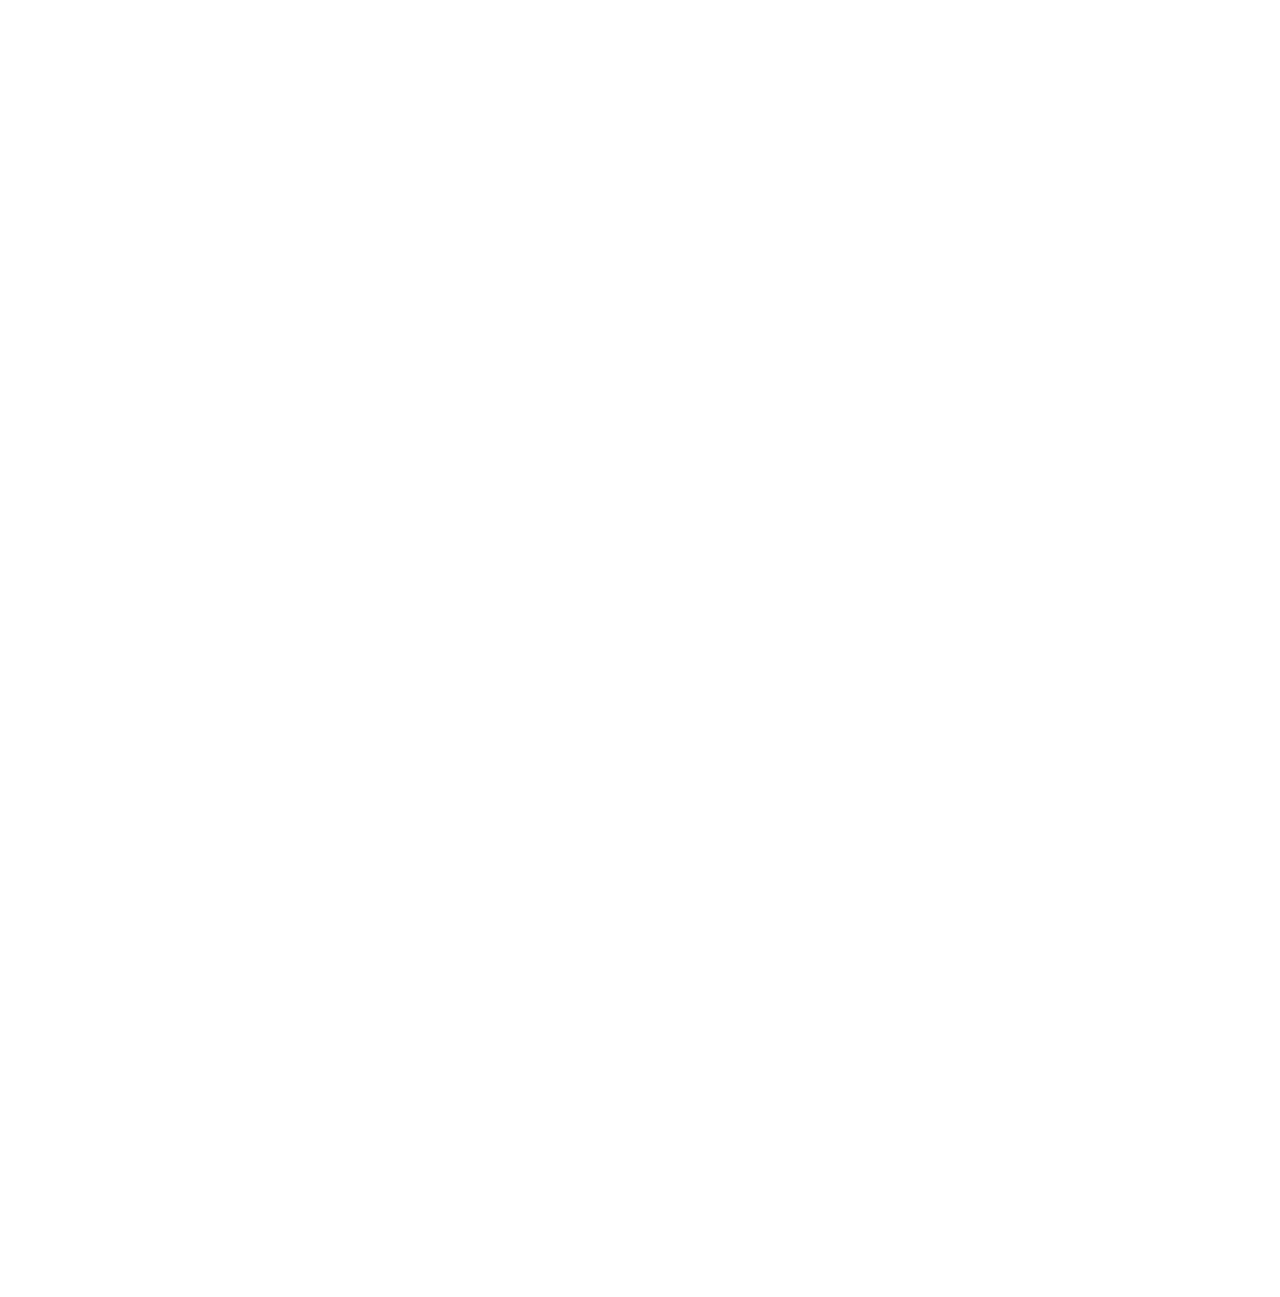
==== index.html @ 66e06966 "updated name" ====
<!DOCTYPE html>
<html>
<head>
 <meta http-equiv="Cache-Control" content="no-cache, no-store, must-revalidate" />
 <meta http-equiv="Pragma" content="no-cache" />
 <meta http-equiv="Expires" content="0" />
 <meta http-equiv="refresh" content="0; url=doggo.html#home-page">
</head>
<body>
 <!-- this is a placeholder redirecting to doggo.html#home-page -->
<script src="https://animaapp.s3.amazonaws.com/static/restart-btn.min.js"></script>
</body>
</html>
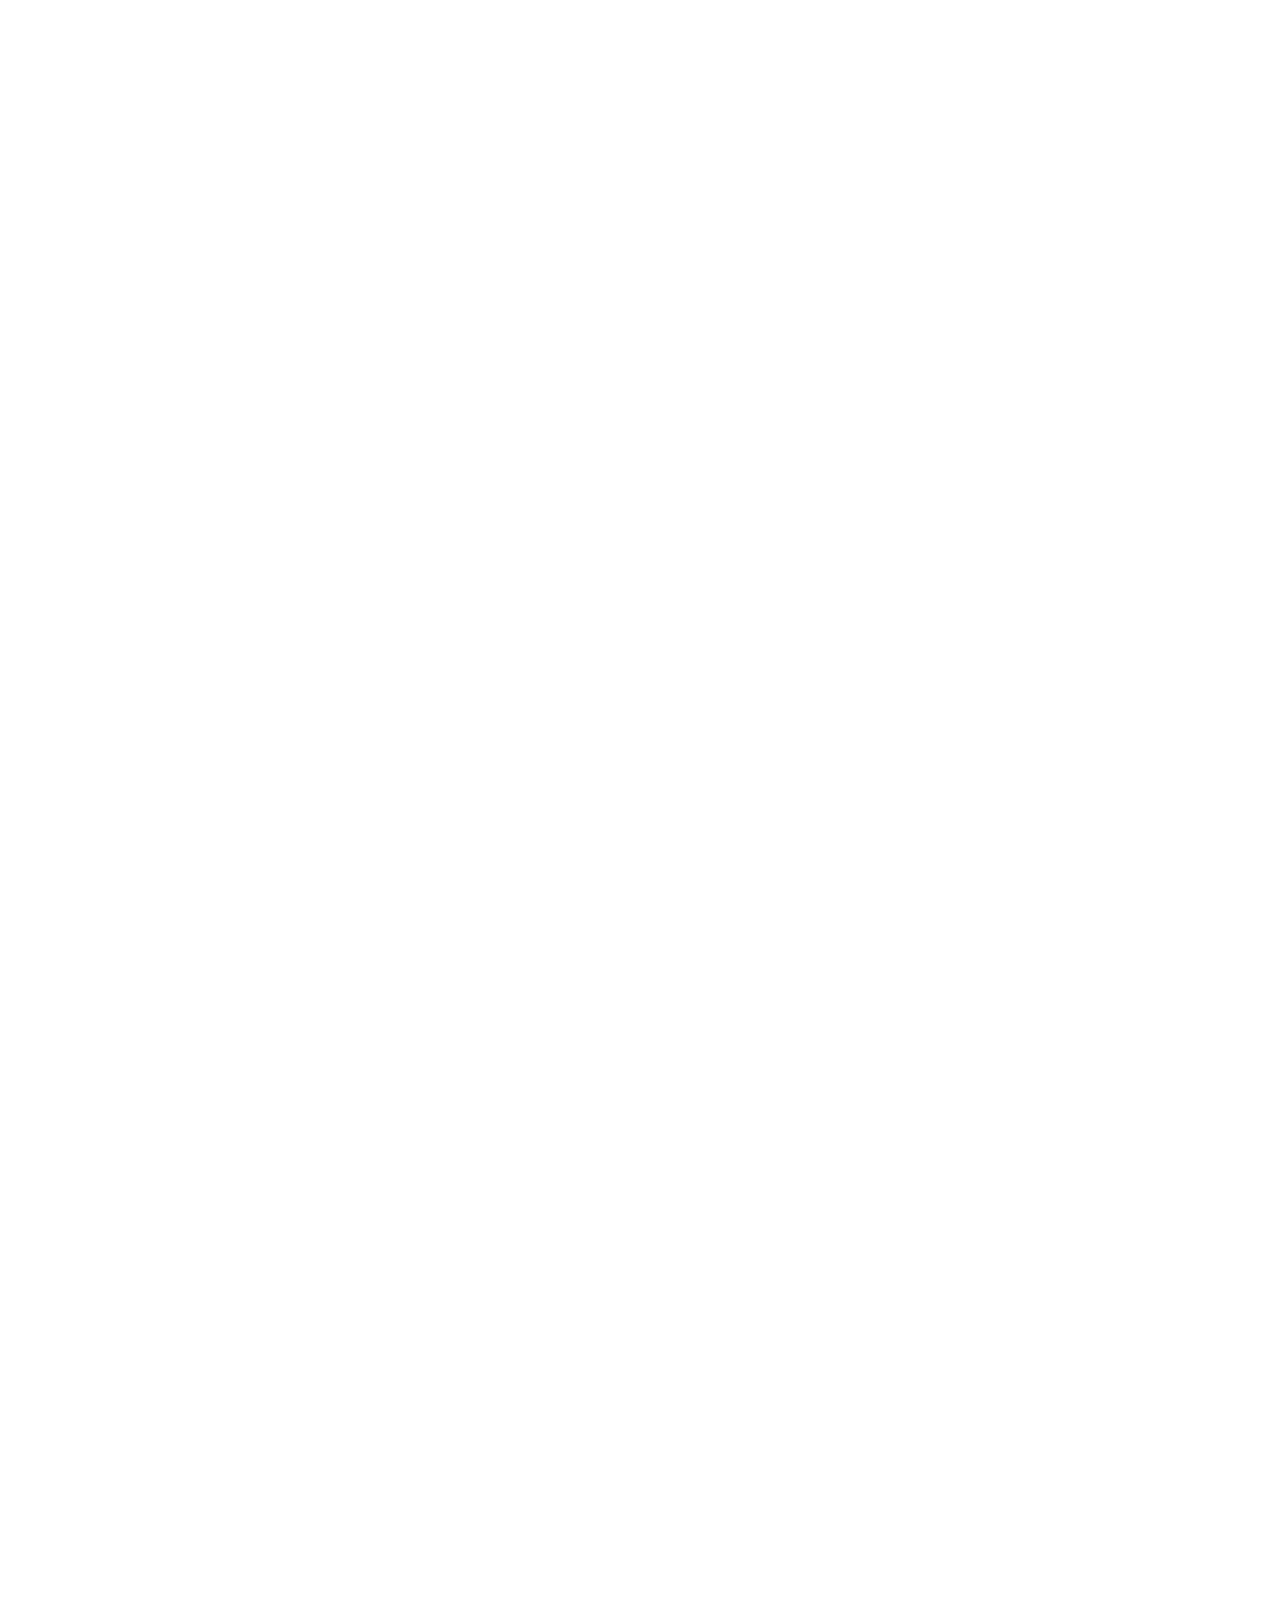
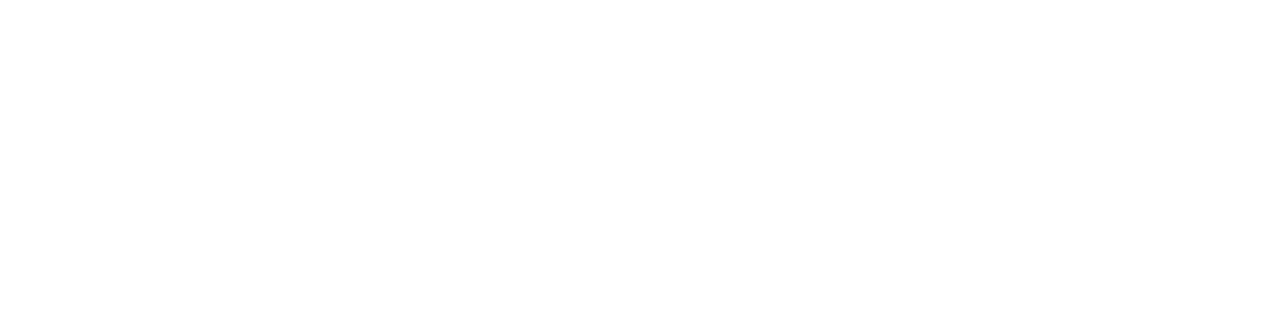
==== commit c742862c: "rename" ====
--- a/index.html
+++ b/index.html
@@ -4,10 +4,10 @@
  <meta http-equiv="Cache-Control" content="no-cache, no-store, must-revalidate" />
  <meta http-equiv="Pragma" content="no-cache" />
  <meta http-equiv="Expires" content="0" />
- <meta http-equiv="refresh" content="0; url=doggo.html#home-page">
+ <meta http-equiv="refresh" content="0; url=work.html#home-page">
 </head>
 <body>
- <!-- this is a placeholder redirecting to doggo.html#home-page -->
+ <!-- this is a placeholder redirecting to work.html#home-page -->
 <script src="https://animaapp.s3.amazonaws.com/static/restart-btn.min.js"></script>
 </body>
 </html>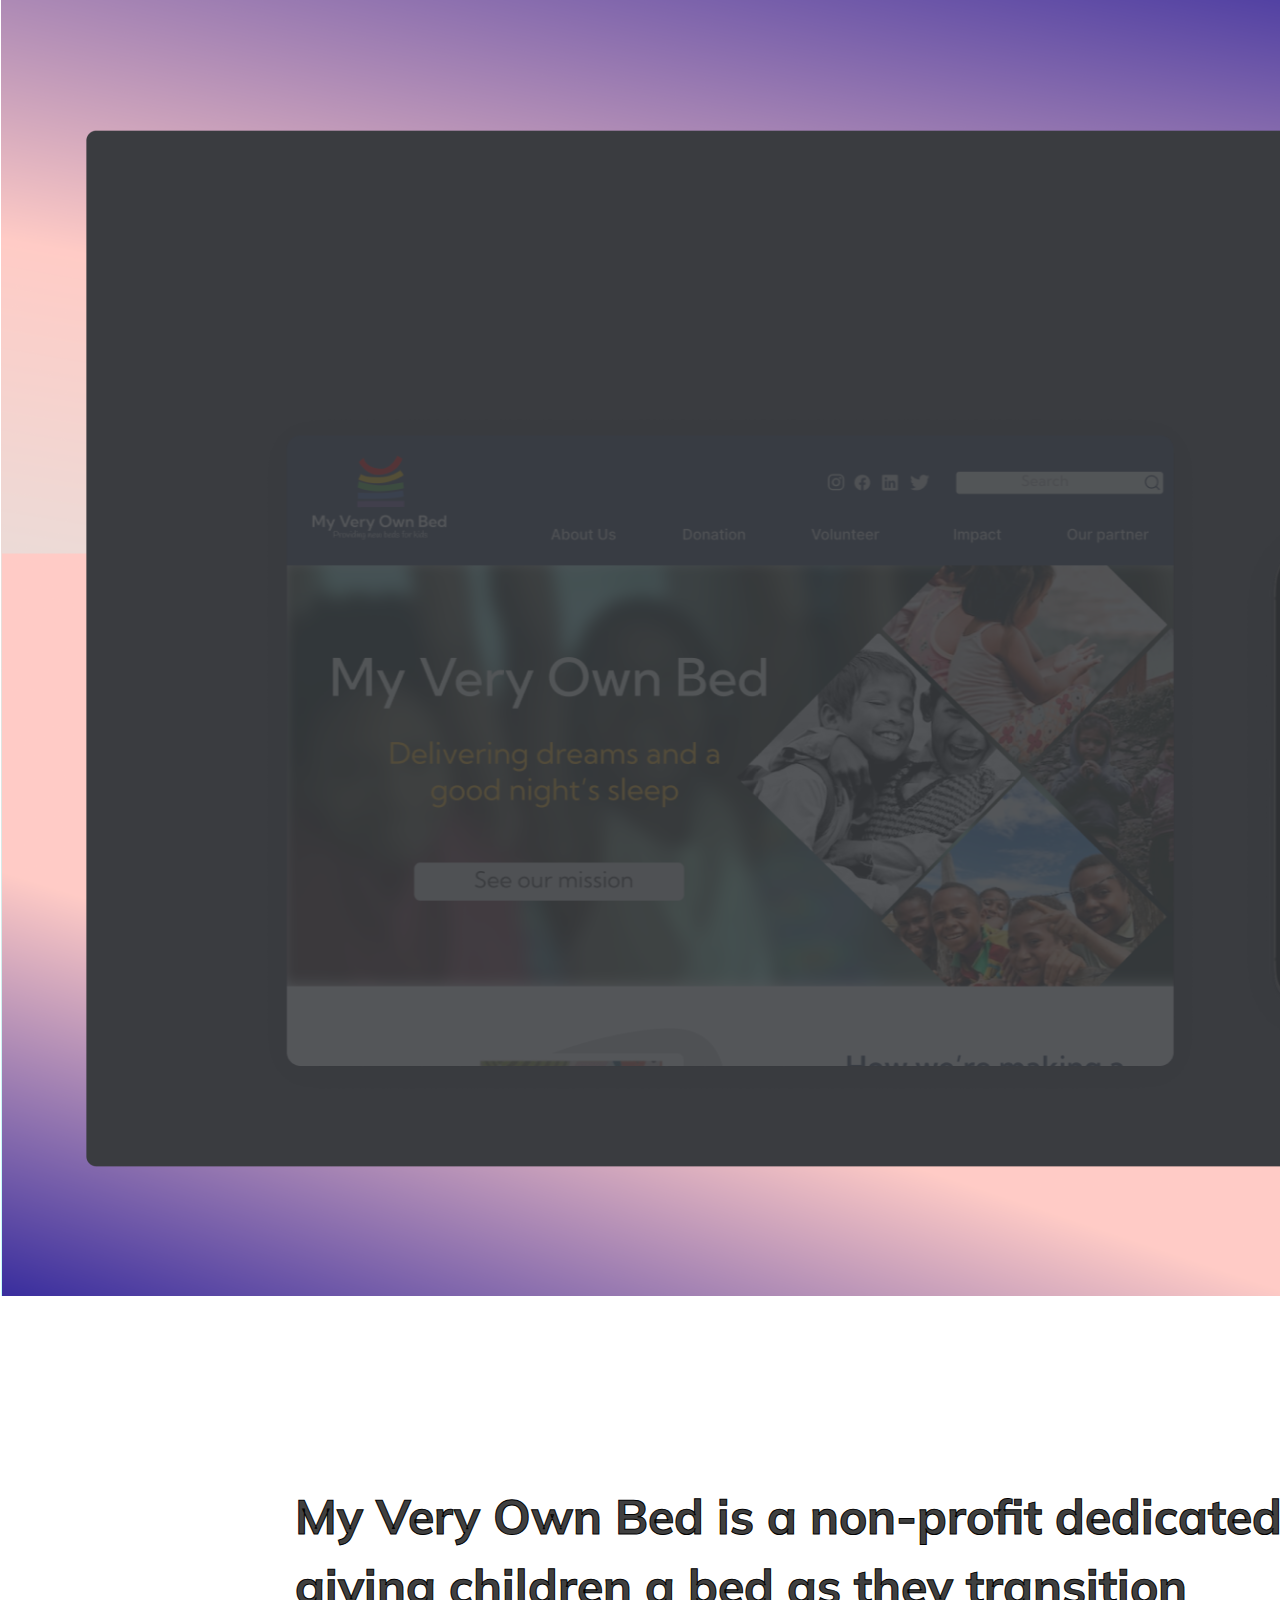
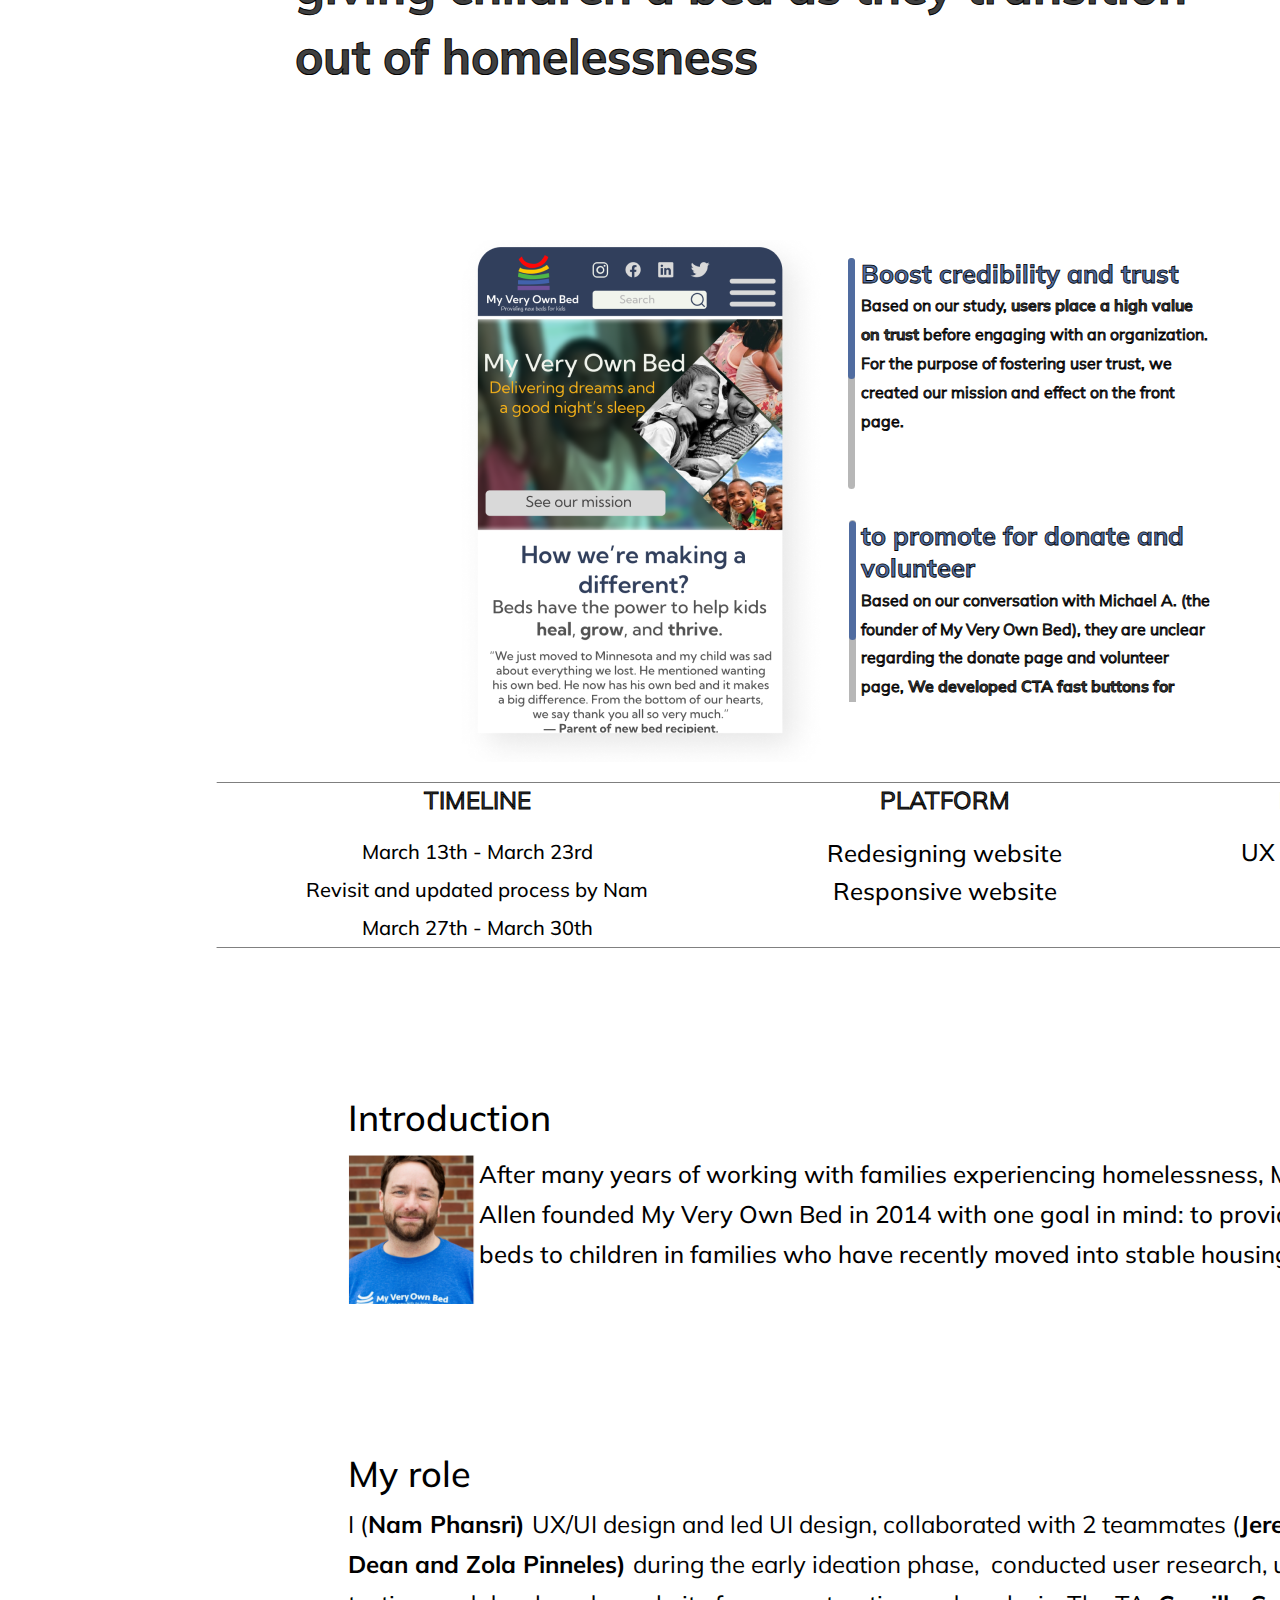
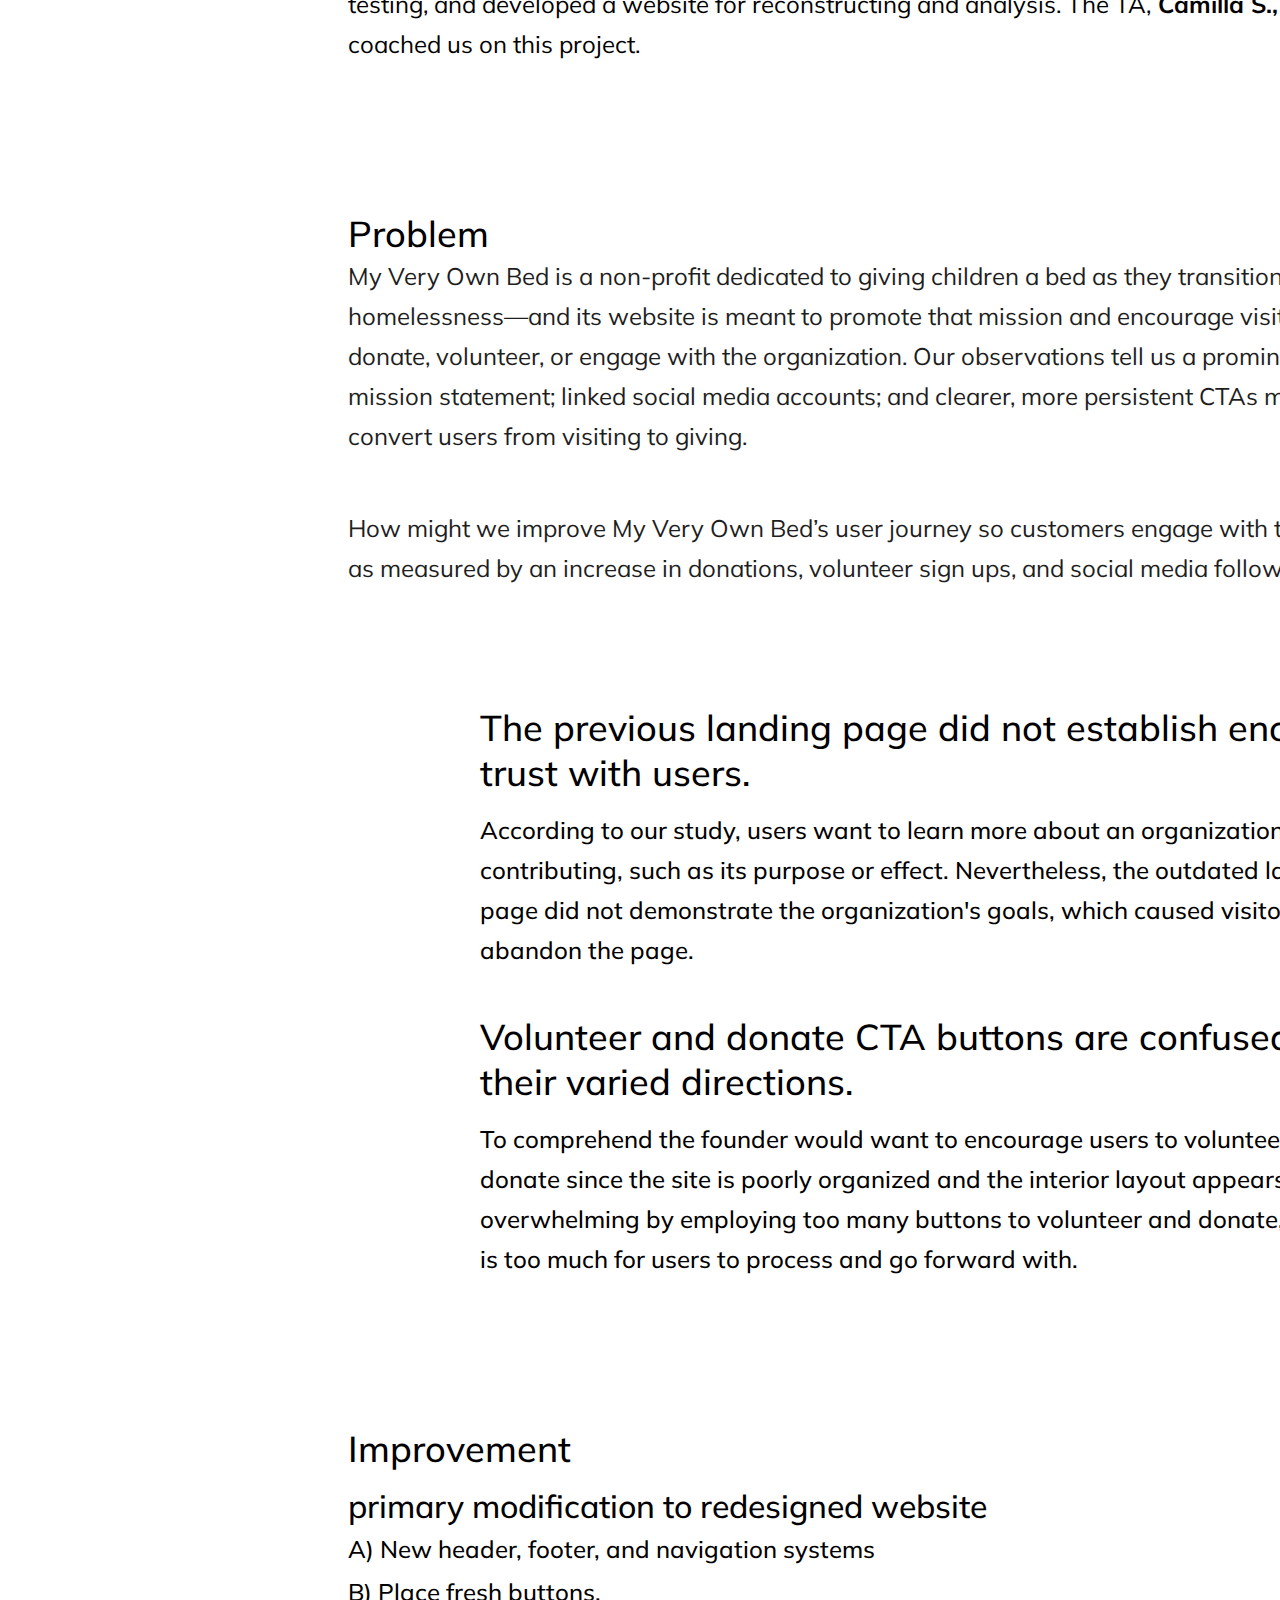
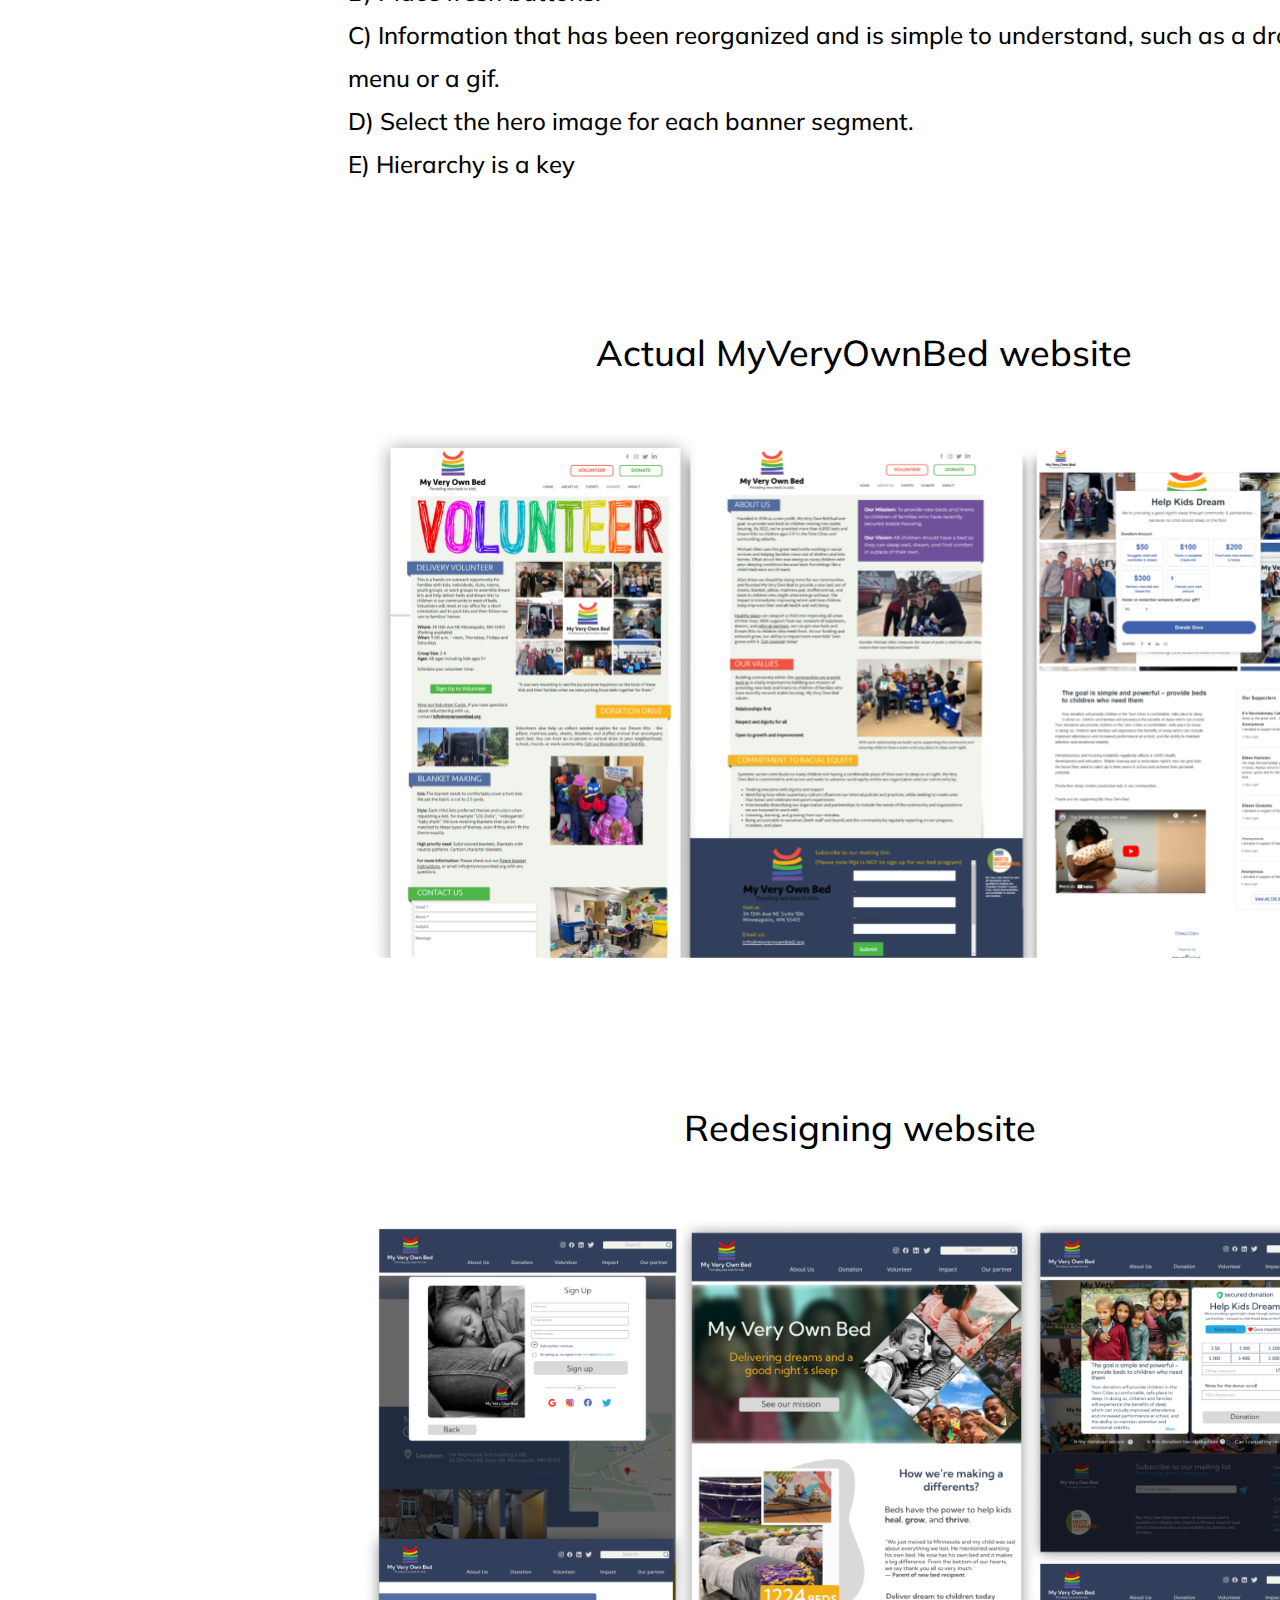
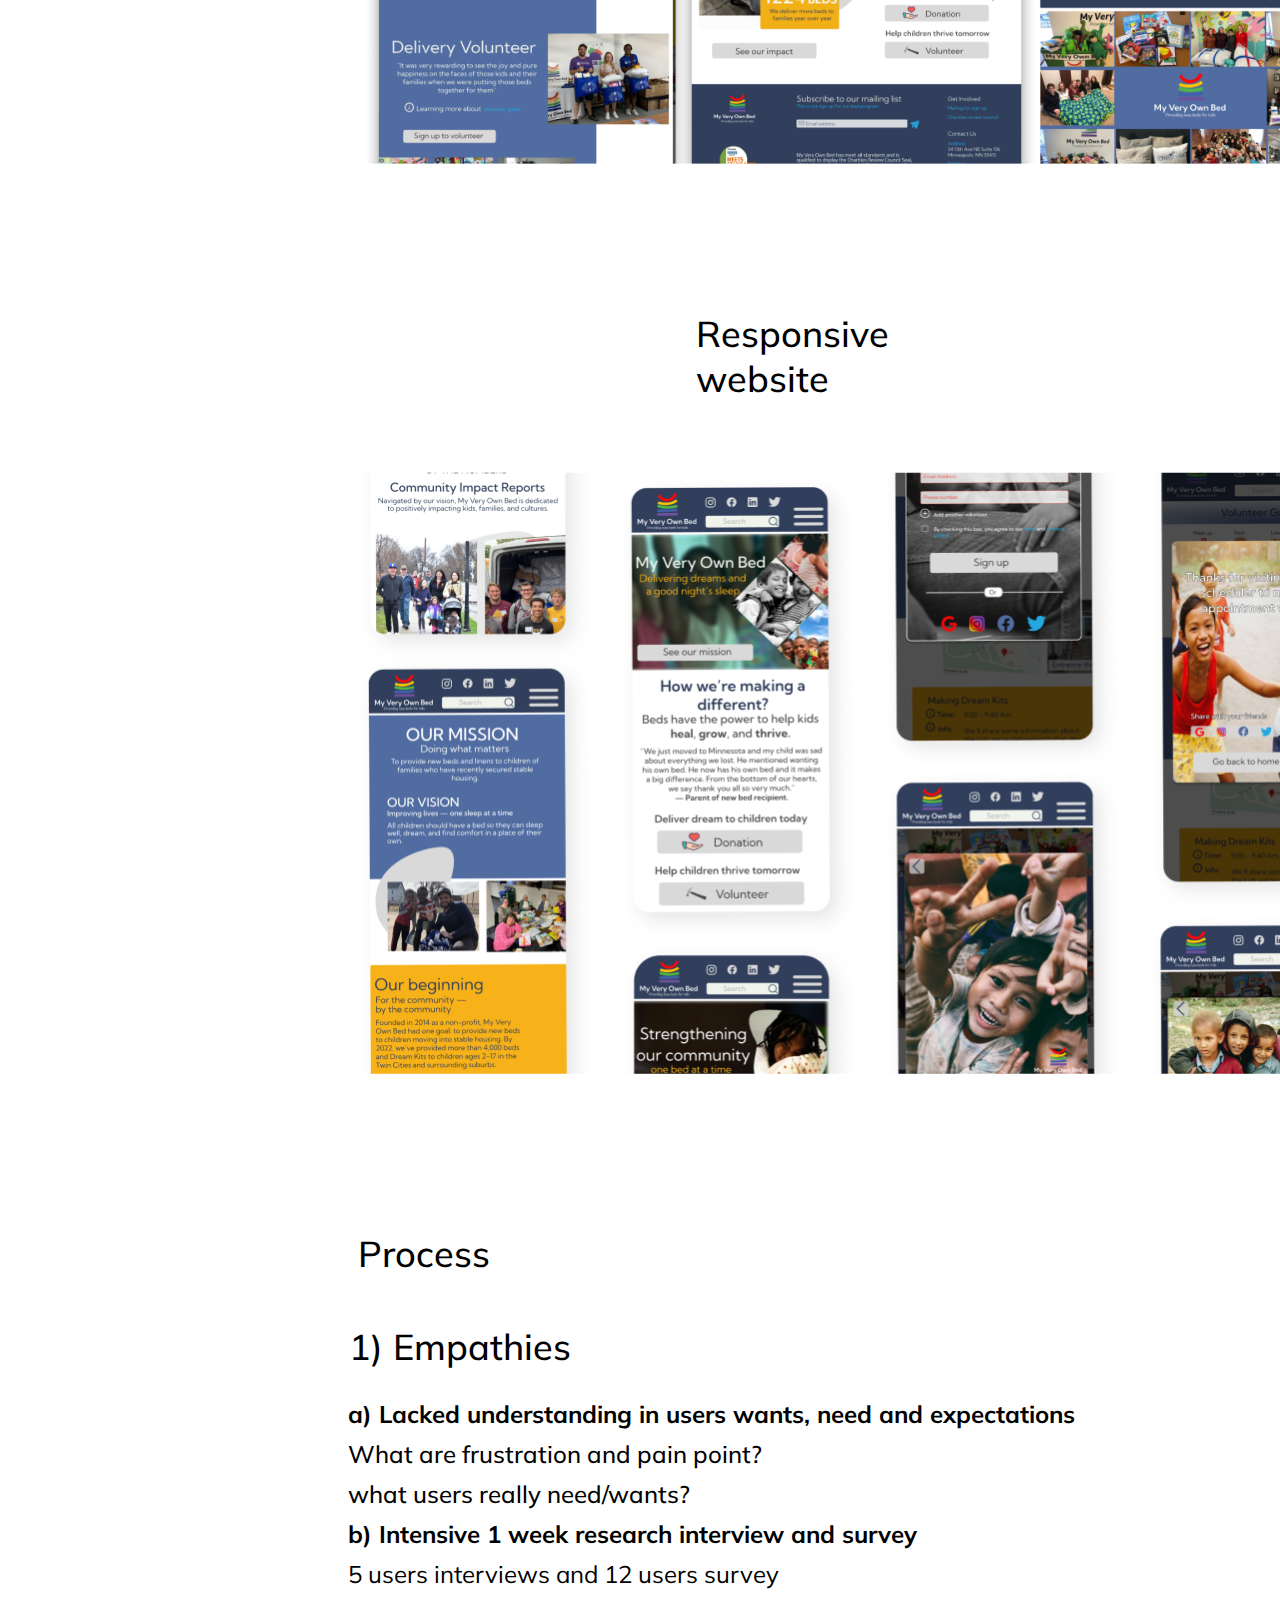
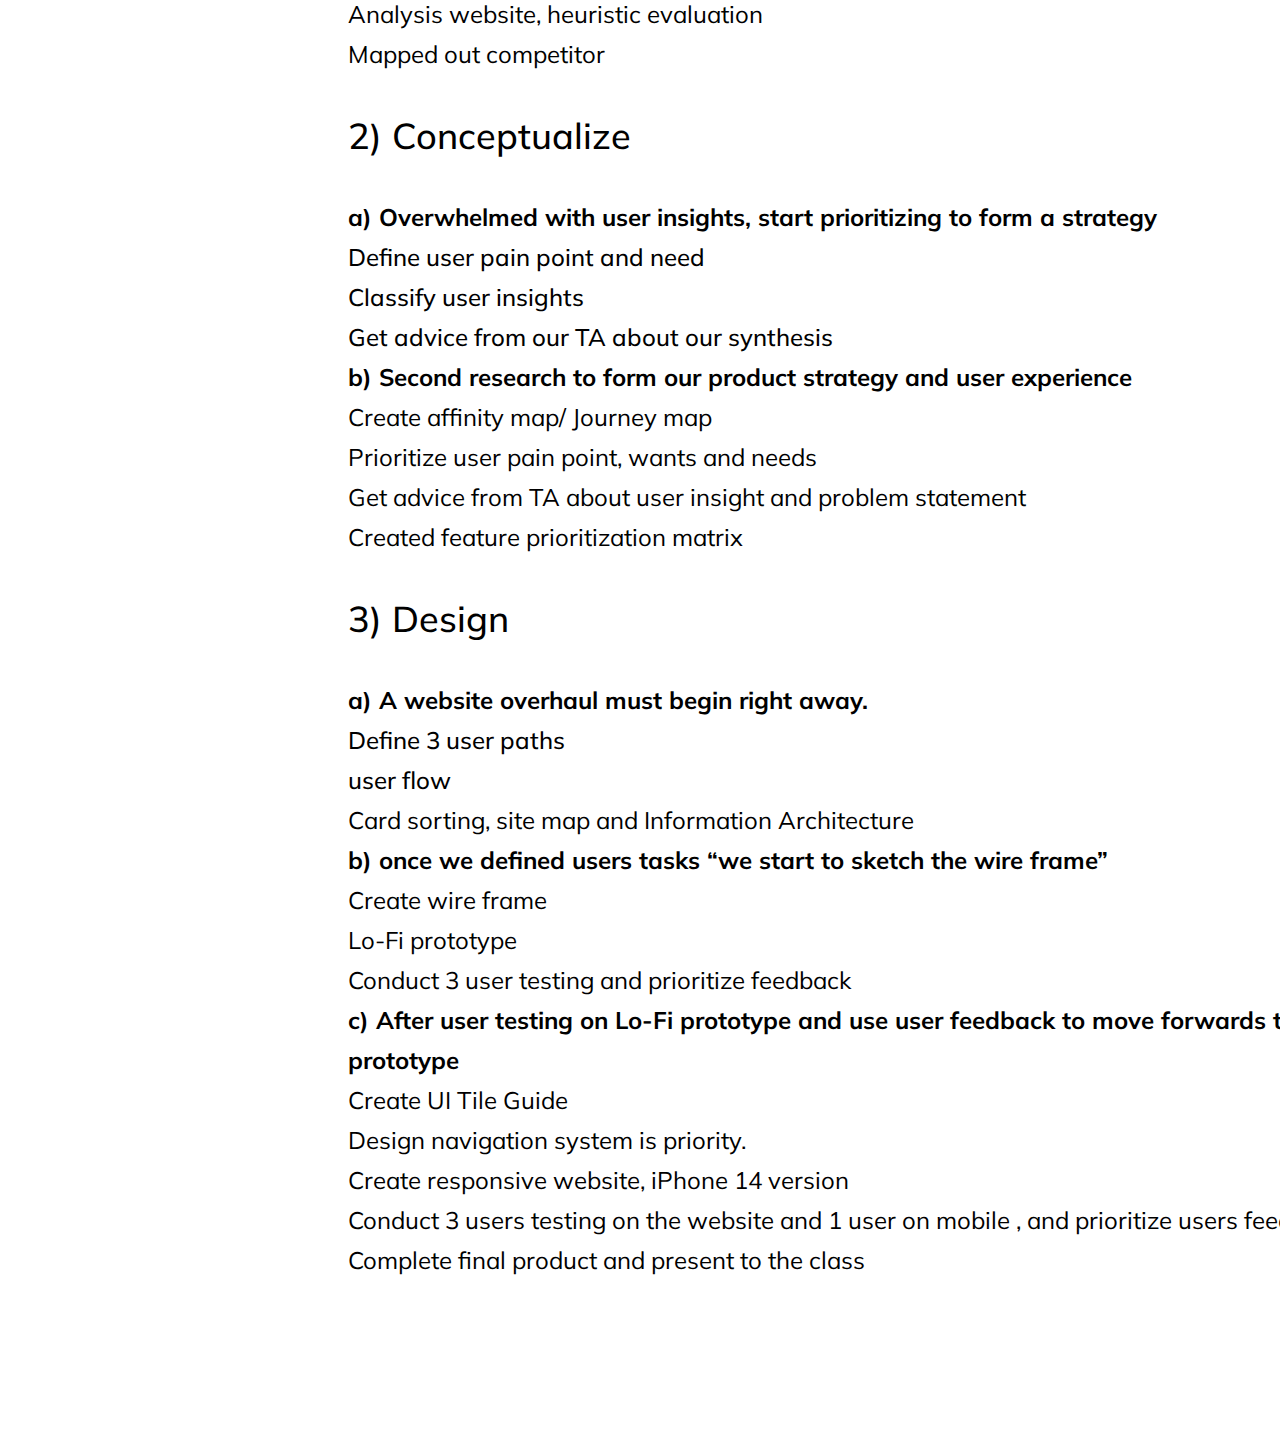
==== commit 0e44fa3e: "renamed" ====
--- a/index.html
+++ b/index.html
@@ -4,10 +4,10 @@
  <meta http-equiv="Cache-Control" content="no-cache, no-store, must-revalidate" />
  <meta http-equiv="Pragma" content="no-cache" />
  <meta http-equiv="Expires" content="0" />
- <meta http-equiv="refresh" content="0; url=work.html#home-page">
+ <meta http-equiv="refresh" content="0; url=mvob.html#home-page">
 </head>
 <body>
- <!-- this is a placeholder redirecting to work.html#home-page -->
+ <!-- this is a placeholder redirecting to mvob.html#home-page -->
 <script src="https://animaapp.s3.amazonaws.com/static/restart-btn.min.js"></script>
 </body>
 </html>